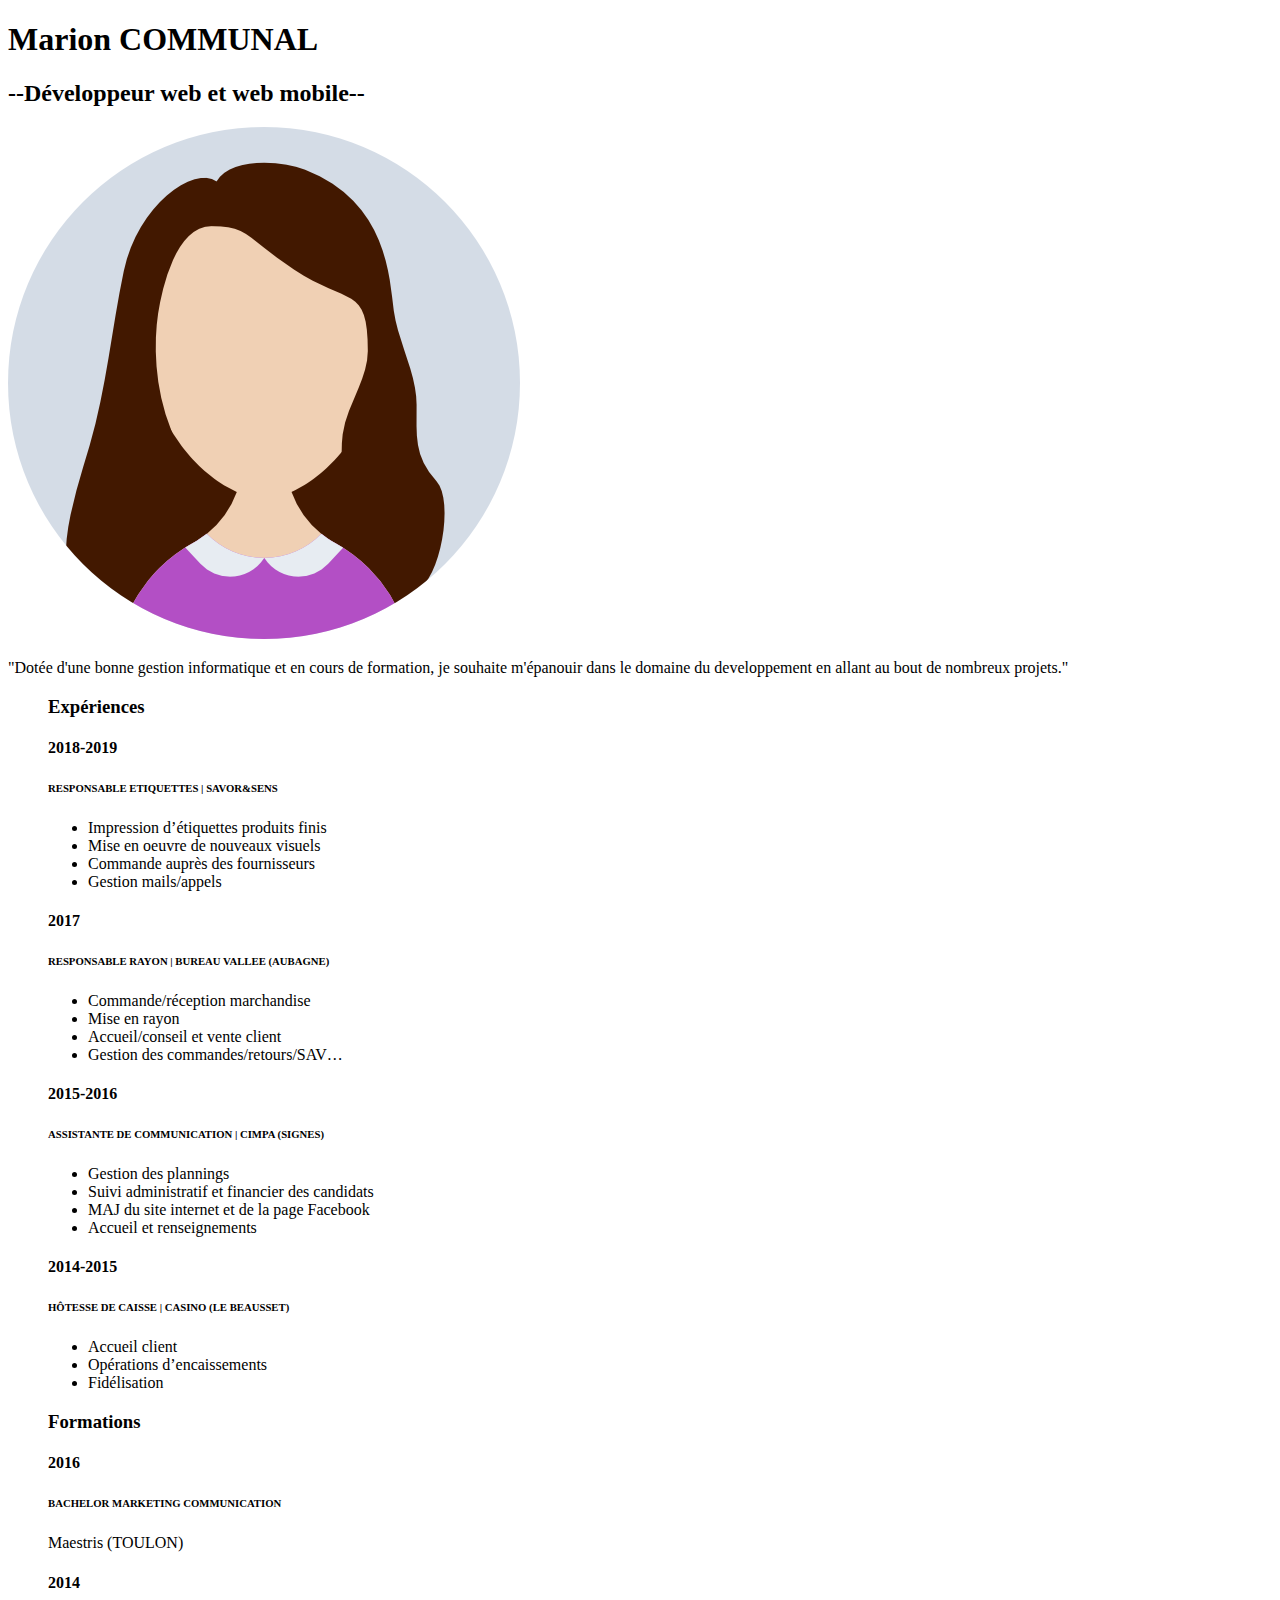
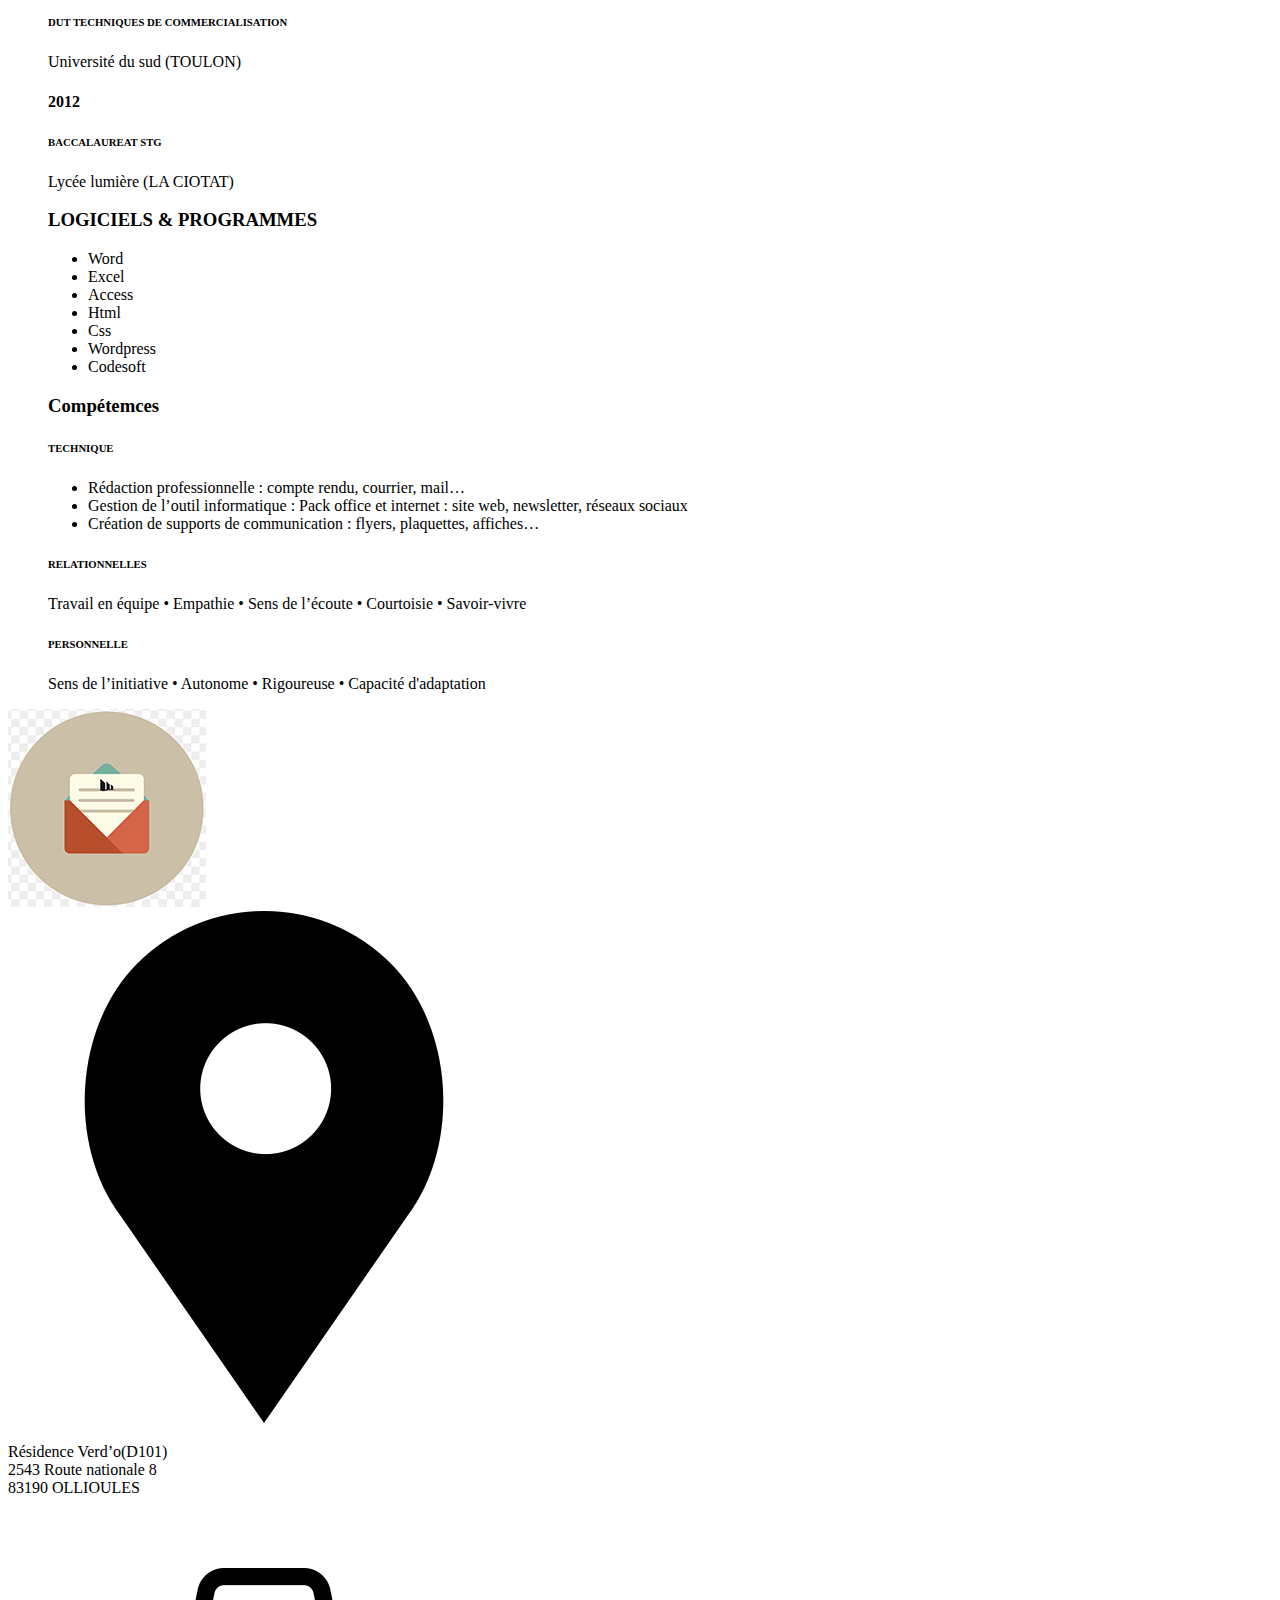
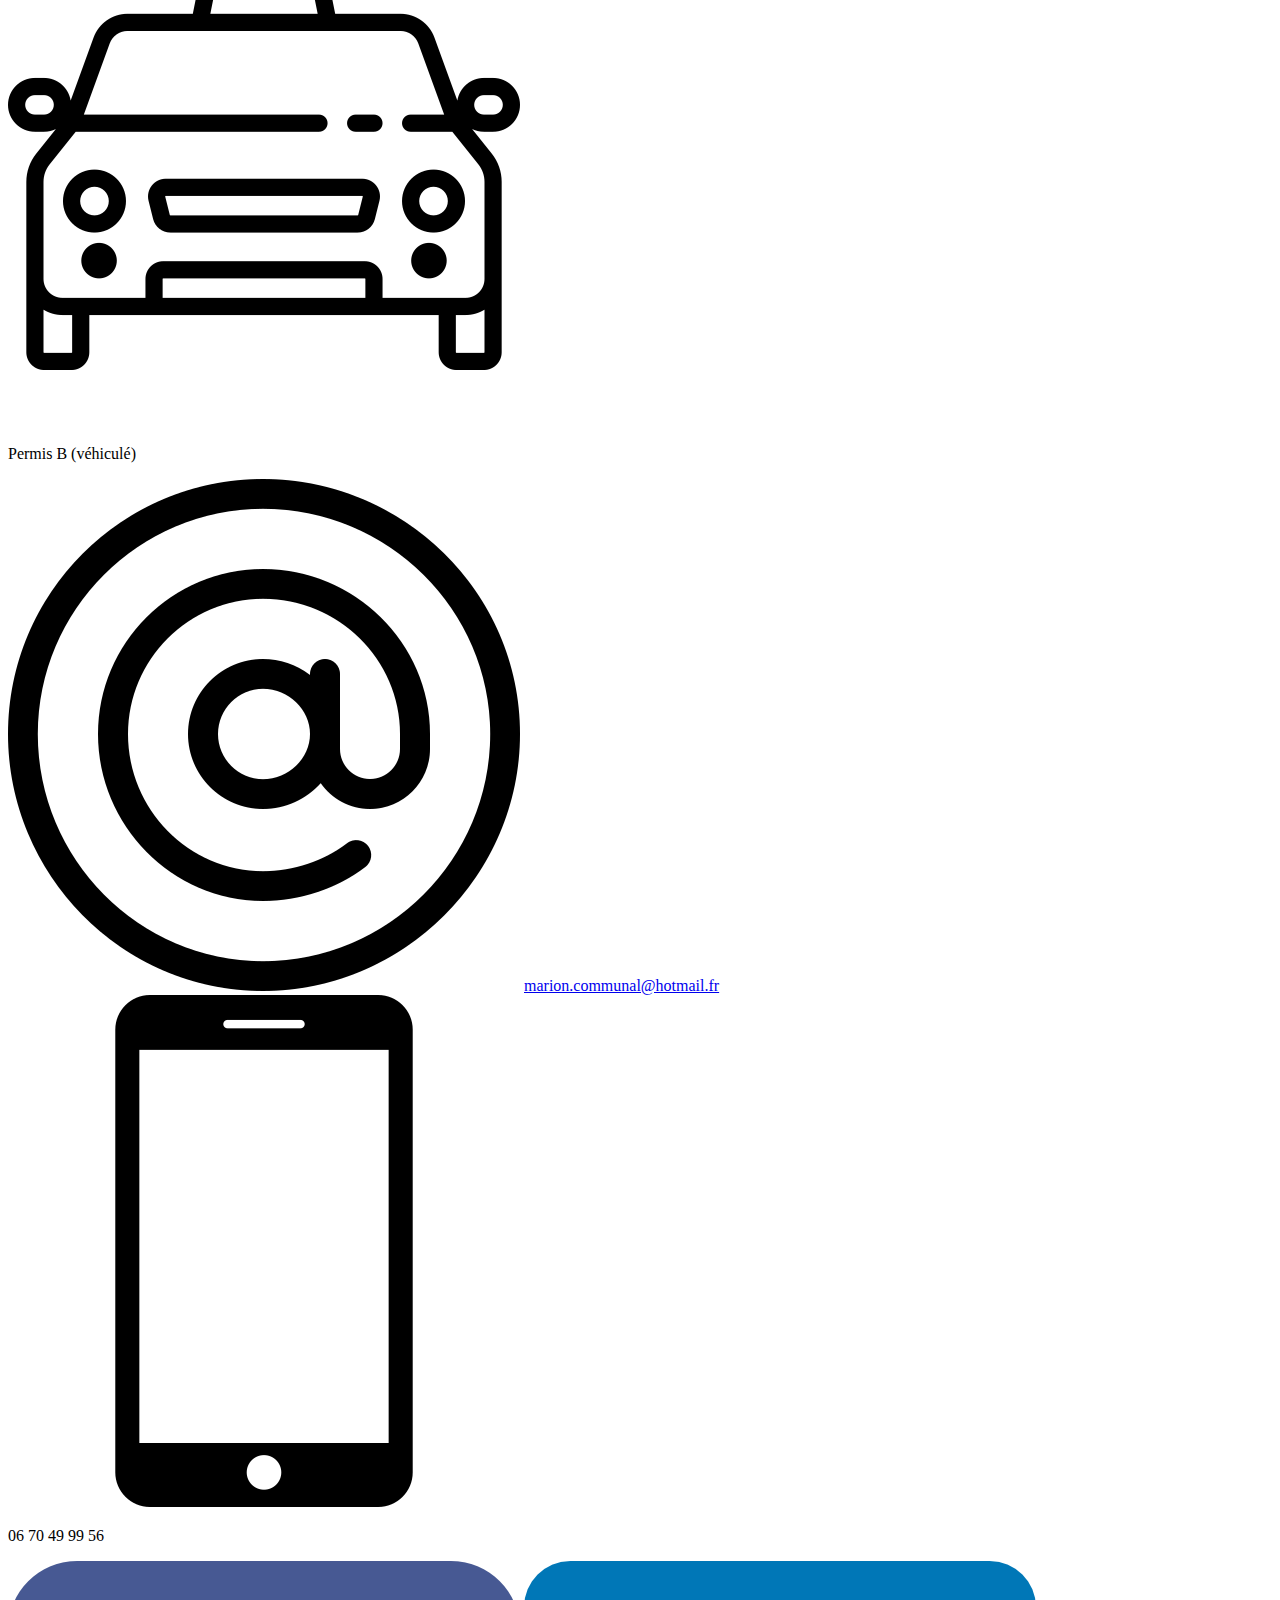
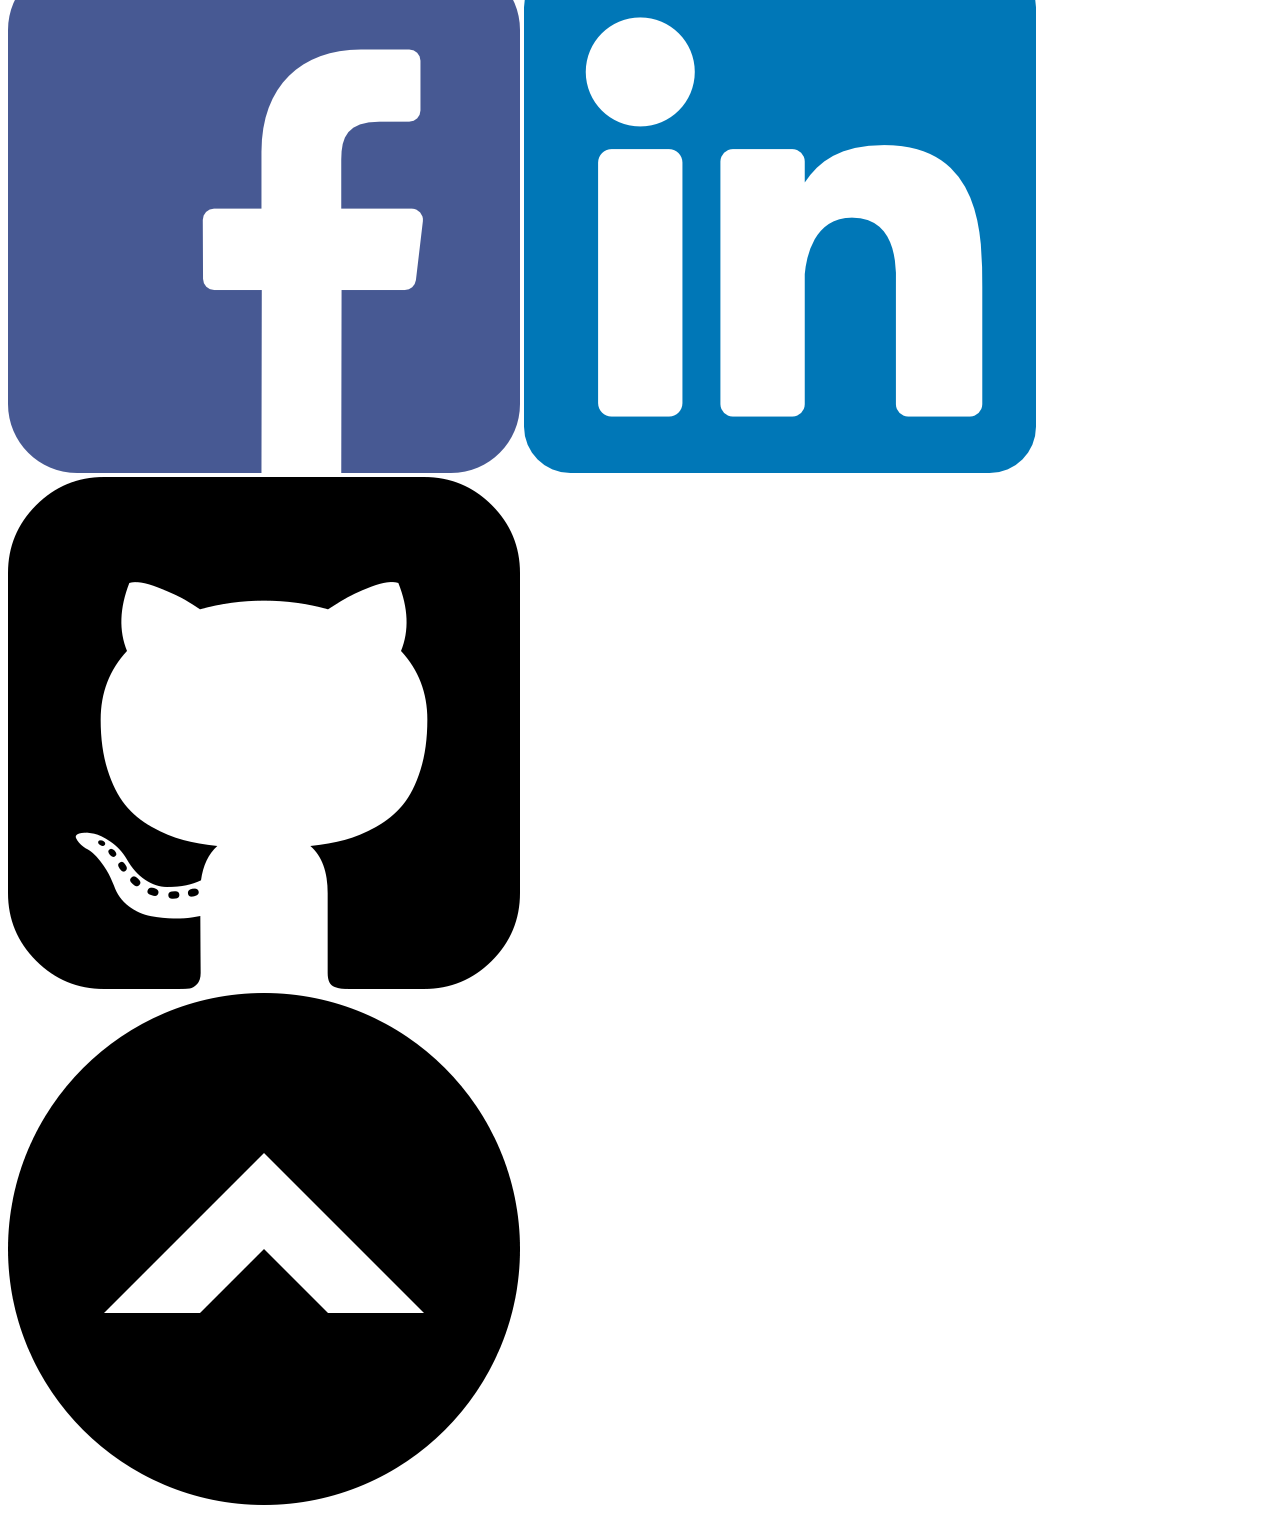
==== index.html @ deff67f3 "last version" ====
<!DOCTYPE html>
<html lang="fr">

<head>
    <link rel="stylesheet" href="New Style.css">
    <link href="https://fonts.googleapis.com/css?family=Amatic+SC&display=swap" rel="stylesheet">
    <meta charset="UTF-8">
    <meta name="viewport" content="width=device-width, initial-scale=1.0">
    <meta http-equiv="X-UA-Compatible" content="ie=edge">
    <title>CV MARION COMMUNAL</title>
</head>

<body>

    <header>
        <div id="bloc1">
            <h1> Marion COMMUNAL</h1>
            <h2>--Développeur web et web mobile--</h2>
        </div>
    </header>

    <main>
        <article id="presentation">
            <div class="resume">
                <img src="assets/profil.png" alt="profil" class="profil">
            </div>
            <div class="propos">
                <p class="accroche">"Dotée d'une bonne gestion informatique et en cours de formation, je souhaite
                    m'épanouir dans le domaine du developpement en allant au bout de nombreux projets."</p>
            </div>
        </article>

        <div id="contenu">
            <section class="Expérience">
                <blockquote>
                    <h3>Expériences</h3>
                        <h4>2018-2019</h4>
                            <div class="deroulant">
                                <h6>RESPONSABLE ETIQUETTES | SAVOR&SENS</h6>
                                    <ul class="sous">
                                        <li>Impression d’étiquettes produits finis</li>
                                        <li>Mise en oeuvre de nouveaux visuels</li>
                                        <li>Commande auprès des fournisseurs</li>
                                        <li>Gestion mails/appels</li>
                                    </ul>
                             </div>
                        <h4>2017</h4>
                            <div class="deroulant1">
                                <h6>RESPONSABLE RAYON | BUREAU VALLEE (AUBAGNE)</h6>
                                    <ul class="sous1">
                                        <li>Commande/réception marchandise</li>
                                        <li>Mise en rayon</li>
                                        <li>Accueil/conseil et vente client</li>
                                        <li>Gestion des commandes/retours/SAV…</li>
                                    </ul>
                            </div>
                        <h4>2015-2016</h4>
                            <div class="deroulant2">
                                <h6>ASSISTANTE DE COMMUNICATION | CIMPA (SIGNES)</h6>
                                    <ul class="sous2">
                                        <li>Gestion des plannings</li>
                                        <li>Suivi administratif et financier des candidats</li>
                                        <li>MAJ du site internet et de la page Facebook</li>
                                        <li>Accueil et renseignements</li>
                                    </ul>
                            </div>
                        <h4>2014-2015</h4>
                            <div class="deroulant3">
                                <h6>HÔTESSE DE CAISSE | CASINO (LE BEAUSSET)</h6>
                                    <ul class="sous3">
                                        <li>Accueil client </li>
                                        <li>Opérations d’encaissements</li>
                                        <li>Fidélisation</li>
                                    </ul>
                            </div>
                </blockquote>
            </section>

            <section class="Formation">
                <blockquote>
                    <h3>Formations</h3>
                        <h4>2016</h4>
                            <h6>BACHELOR MARKETING COMMUNICATION</h6>
                                <p>Maestris (TOULON)</p>
                        <h4>2014</h4>
                            <h6>DUT TECHNIQUES DE COMMERCIALISATION</h6>
                                <p>Université du sud (TOULON)</p>
                        <h4>2012</h4>
                            <h6>BACCALAUREAT STG</h6>
                                <p>Lycée lumière (LA CIOTAT)</p>
                </blockquote>
            </section>

            <section class="lopro">
                <blockquote>
                    <h3>LOGICIELS & PROGRAMMES</h3>
                        <ul id="prog">
                            <li>Word</li>
                            <li>Excel</li>
                            <li>Access</li>
                            <li>Html</li>
                            <li>Css</li>
                            <li>Wordpress</li>
                            <li>Codesoft</li>
                        </ul>
                </blockquote>
            </section>

            <section class="Compétences">
                <blockquote>
                    <h3>Compétemces</h3>
                        <h6>TECHNIQUE</h6>
                            <ul class="tech">
                                <li>Rédaction professionnelle : compte rendu, courrier, mail…</li>
                                <li>Gestion de l’outil informatique : Pack office et internet : site web, newsletter, réseaux sociaux</li>
                                <li>Création de supports de communication : flyers, plaquettes, affiches…</li>
                            </ul>
                        <h6>RELATIONNELLES</h6>
                            <p class="rel">Travail en équipe • Empathie • Sens de l’écoute • Courtoisie • Savoir-vivre </li>
                        <h6>PERSONNELLE</h6>
                            <p class="per">Sens de l’initiative • Autonome • Rigoureuse • Capacité d'adaptation</p>
                </blockquote>
            </section>
        </div>

        <div id="bloc2">
            <section class="Contact">
                <img src="assets/envoi.png" alt="logo courrier" class="envoi">
            </section>
            <nav class="information">
                <div class="adresse">
                    <img class="centerV" src="assets/place.png" alt="adresse" id="place">
                        <p class="centerV">Résidence Verd’o(D101)<br>2543 Route nationale 8<br>83190 OLLIOULES</p>
                </div>
                <div class="permis">
                    <img src="assets/car.png" alt="permis" id="car">
                        <p>Permis B (véhiculé)</p>
                </div>
                <div class="mail">
                    <img src="assets/mail.png" alt="mail" id="arobase">
                        <a class="centerV" href="mailto:marion.communal@hotmail.fr">marion.communal@hotmail.fr</a>
                </div>
                <div class="phone">
                    <img src="assets/phone.png" alt="phone" id="tel">
                        <p>06 70 49 99 56</p>
                </div>
        </div>
        </nav>
    </main>
    <footer>
        <div id="reseau">
            <a href="https://www.facebook.com/"><img src="assets/facebook.png" alt="facebook" class="fb"></a>
            <a href="https://www.linkedin.com"><img src="assets/linkedin.png" alt="linkedin" class="lk"></a>
            <a href="https://www.github.com"><img src="assets/git.png" alt="github" class="gh"></a>
        </div>
        <div class="retour">
            <a href="#bloc1"><img src="assets/retour.png" alt="retour en haut" id="return"></a>
            </a>
        </div>
    </footer>
</body>

</html>
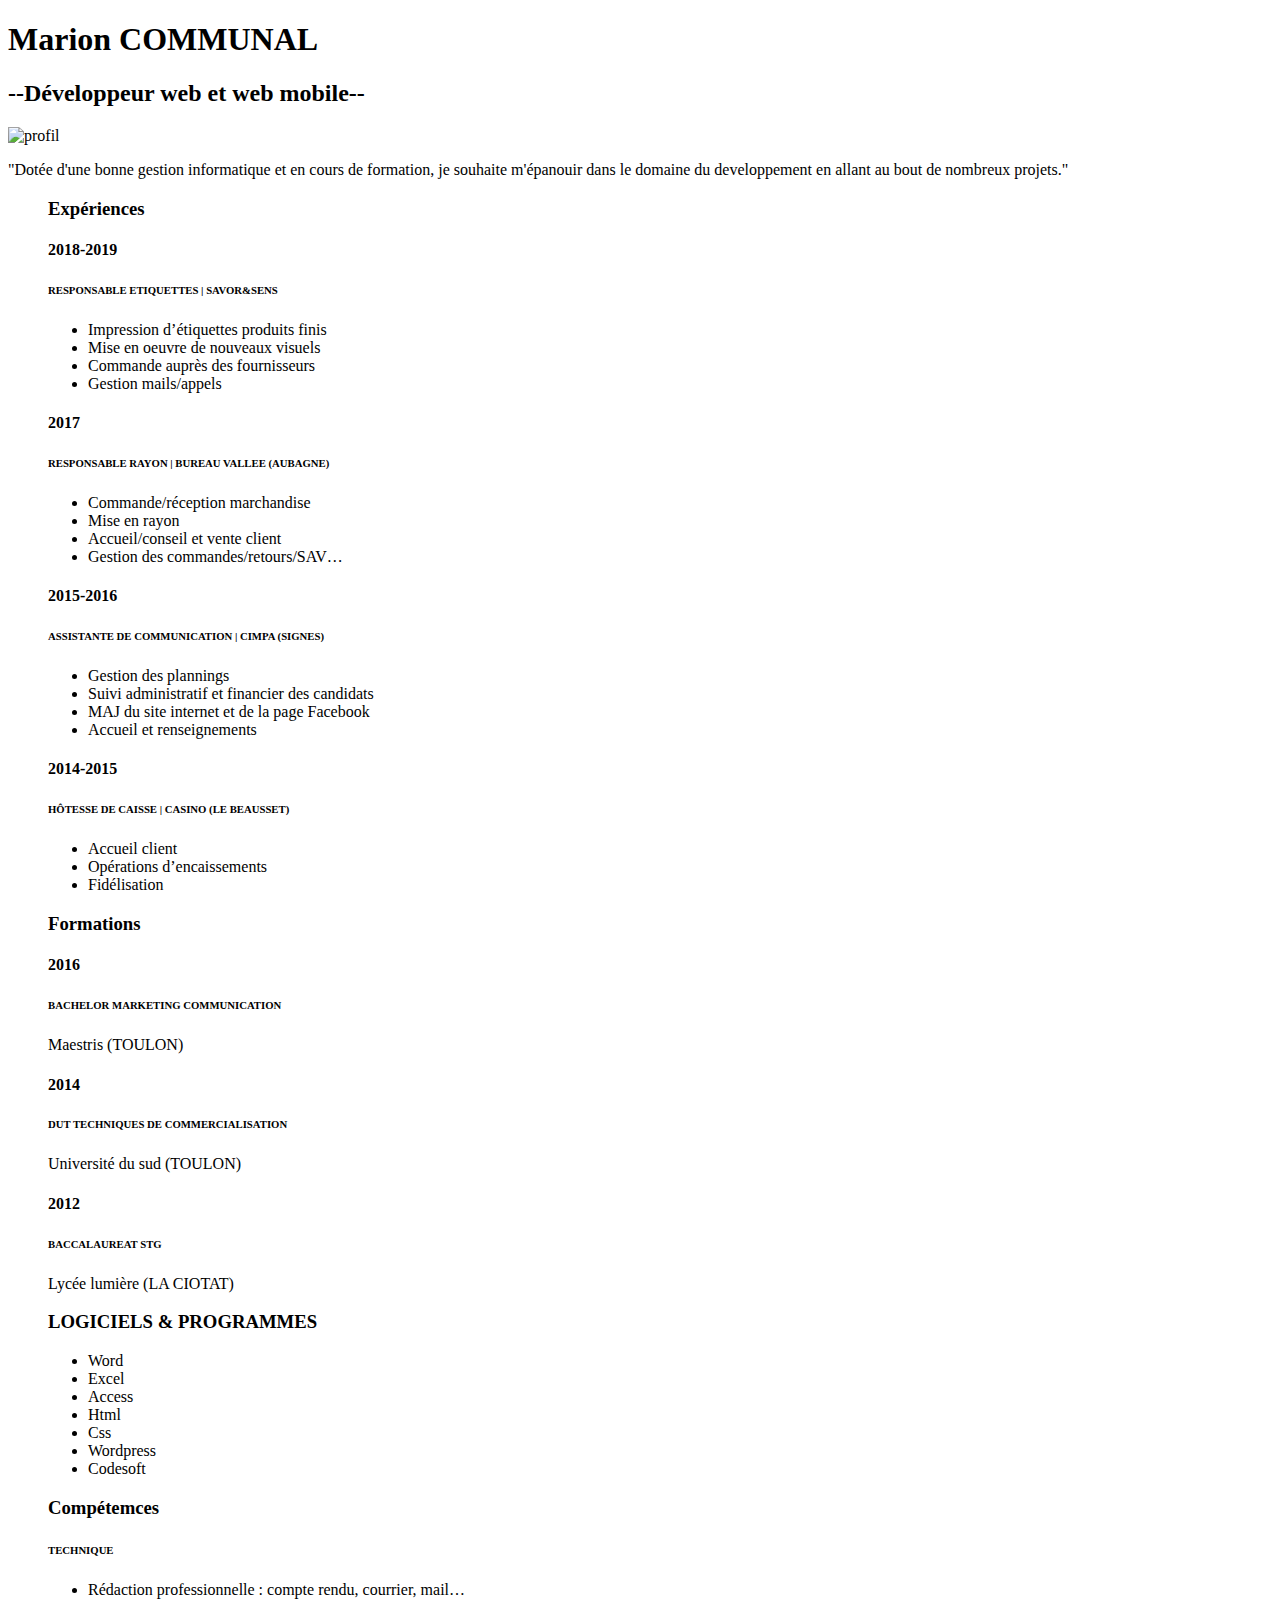
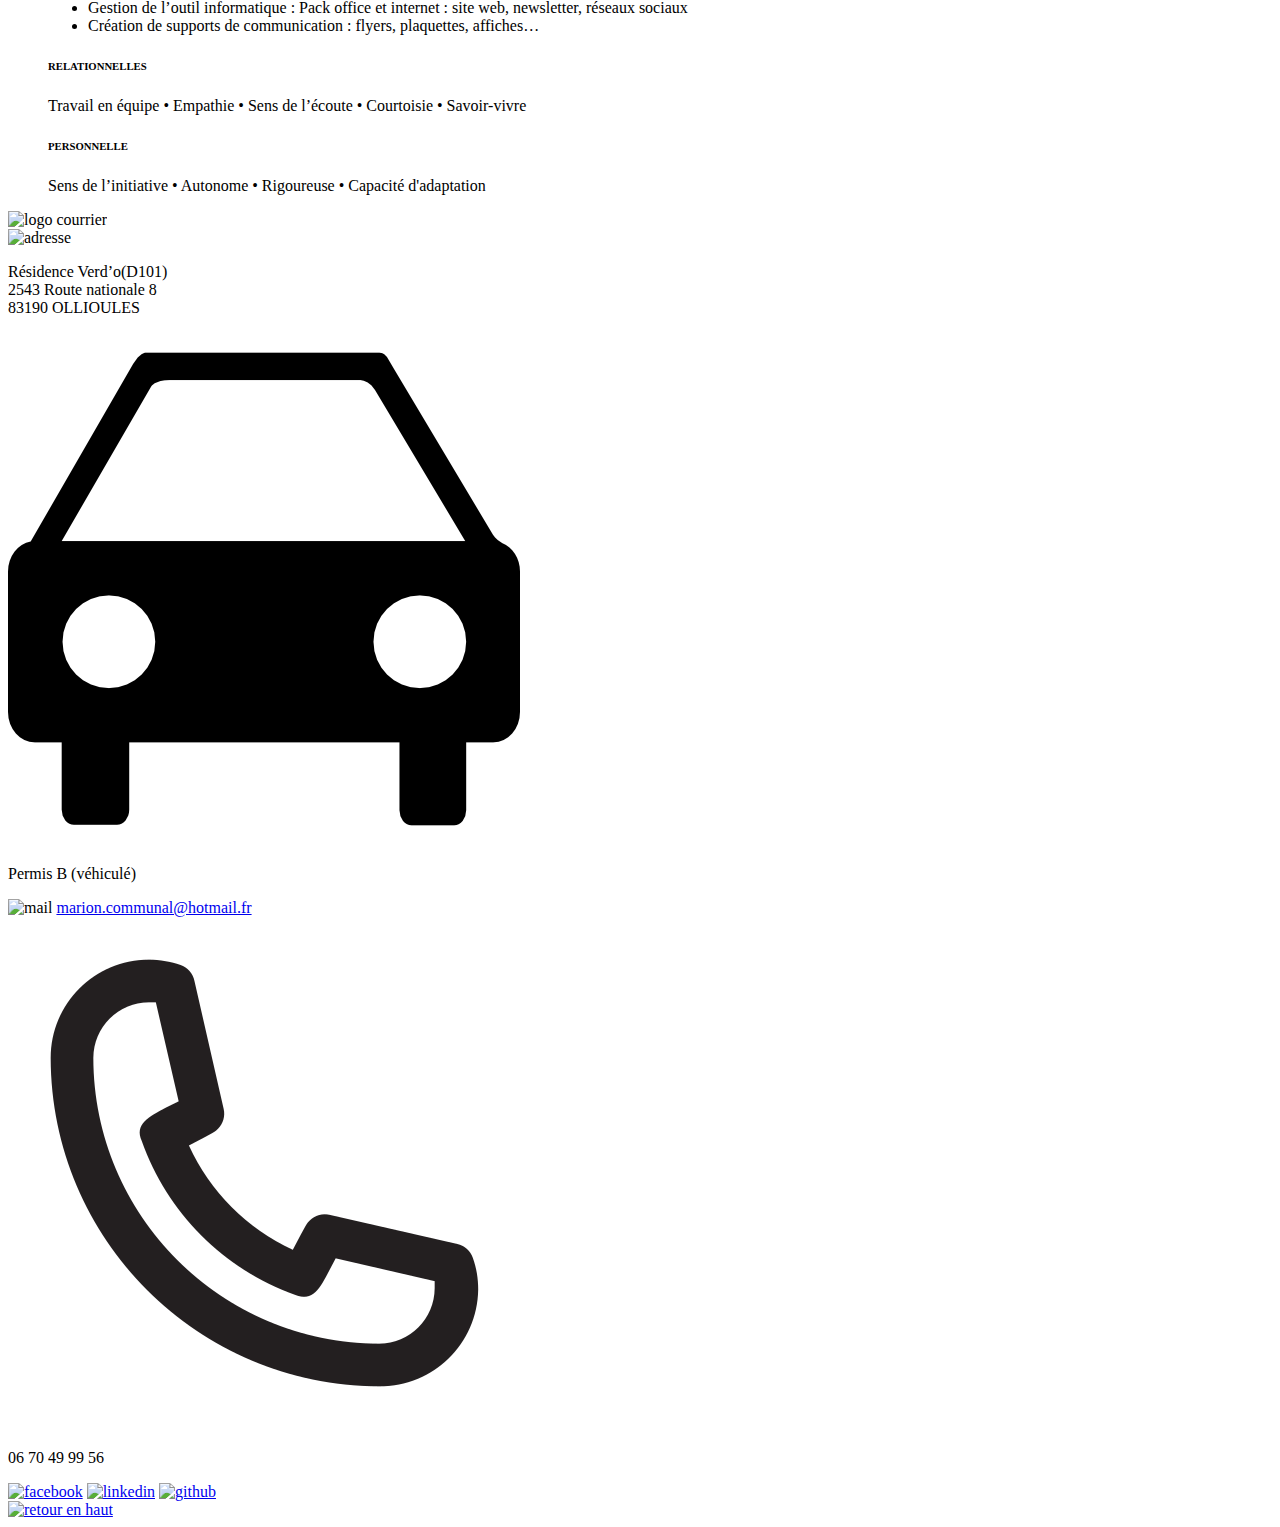
==== commit fa0781e9: "Last version" ====
--- a/index.html
+++ b/index.html
@@ -22,7 +22,7 @@
     <main>
         <article id="presentation">
             <div class="resume">
-                <img src="assets/profil.png" alt="profil" class="profil">
+                <img src="profil.png" alt="profil" class="profil">
             </div>
             <div class="propos">
                 <p class="accroche">"Dotée d'une bonne gestion informatique et en cours de formation, je souhaite
@@ -81,13 +81,13 @@
                     <h3>Formations</h3>
                         <h4>2016</h4>
                             <h6>BACHELOR MARKETING COMMUNICATION</h6>
-                                <p>Maestris (TOULON)</p>
+                                <p class="p1">Maestris (TOULON)</p>
                         <h4>2014</h4>
                             <h6>DUT TECHNIQUES DE COMMERCIALISATION</h6>
-                                <p>Université du sud (TOULON)</p>
+                                <p class="p2">Université du sud (TOULON)</p>
                         <h4>2012</h4>
                             <h6>BACCALAUREAT STG</h6>
-                                <p>Lycée lumière (LA CIOTAT)</p>
+                                <p class="p3">Lycée lumière (LA CIOTAT)</p>
                 </blockquote>
             </section>
 
@@ -125,23 +125,23 @@
 
         <div id="bloc2">
             <section class="Contact">
-                <img src="assets/envoi.png" alt="logo courrier" class="envoi">
+                <img src="envoi.png" alt="logo courrier" class="envoi">
             </section>
             <nav class="information">
                 <div class="adresse">
-                    <img class="centerV" src="assets/place.png" alt="adresse" id="place">
-                        <p class="centerV">Résidence Verd’o(D101)<br>2543 Route nationale 8<br>83190 OLLIOULES</p>
+                    <img src="place.png" alt="adresse" id="place">
+                        <p>Résidence Verd’o(D101)<br>2543 Route nationale 8<br>83190 OLLIOULES</p>
                 </div>
                 <div class="permis">
-                    <img src="assets/car.png" alt="permis" id="car">
+                    <img src="car.png" alt="permis" id="car">
                         <p>Permis B (véhiculé)</p>
                 </div>
                 <div class="mail">
-                    <img src="assets/mail.png" alt="mail" id="arobase">
-                        <a class="centerV" href="mailto:marion.communal@hotmail.fr">marion.communal@hotmail.fr</a>
+                    <img src="mail.png" alt="mail" id="arobase">
+                        <a href="mailto:marion.communal@hotmail.fr">marion.communal@hotmail.fr</a>
                 </div>
                 <div class="phone">
-                    <img src="assets/phone.png" alt="phone" id="tel">
+                    <img src="phone.png" alt="phone" id="tel">
                         <p>06 70 49 99 56</p>
                 </div>
         </div>
@@ -149,12 +149,12 @@
     </main>
     <footer>
         <div id="reseau">
-            <a href="https://www.facebook.com/"><img src="assets/facebook.png" alt="facebook" class="fb"></a>
-            <a href="https://www.linkedin.com"><img src="assets/linkedin.png" alt="linkedin" class="lk"></a>
-            <a href="https://www.github.com"><img src="assets/git.png" alt="github" class="gh"></a>
+            <a href="https://www.facebook.com/"><img src="facebook.png" alt="facebook" class="fb"></a>
+            <a href="https://www.linkedin.com"><img src="linkedin.png" alt="linkedin" class="lk"></a>
+            <a href="https://www.github.com"><img src="git.png" alt="github" class="gh"></a>
         </div>
         <div class="retour">
-            <a href="#bloc1"><img src="assets/retour.png" alt="retour en haut" id="return"></a>
+            <a href="#bloc1"><img src="retour.png" alt="retour en haut" id="return"></a>
             </a>
         </div>
     </footer>
